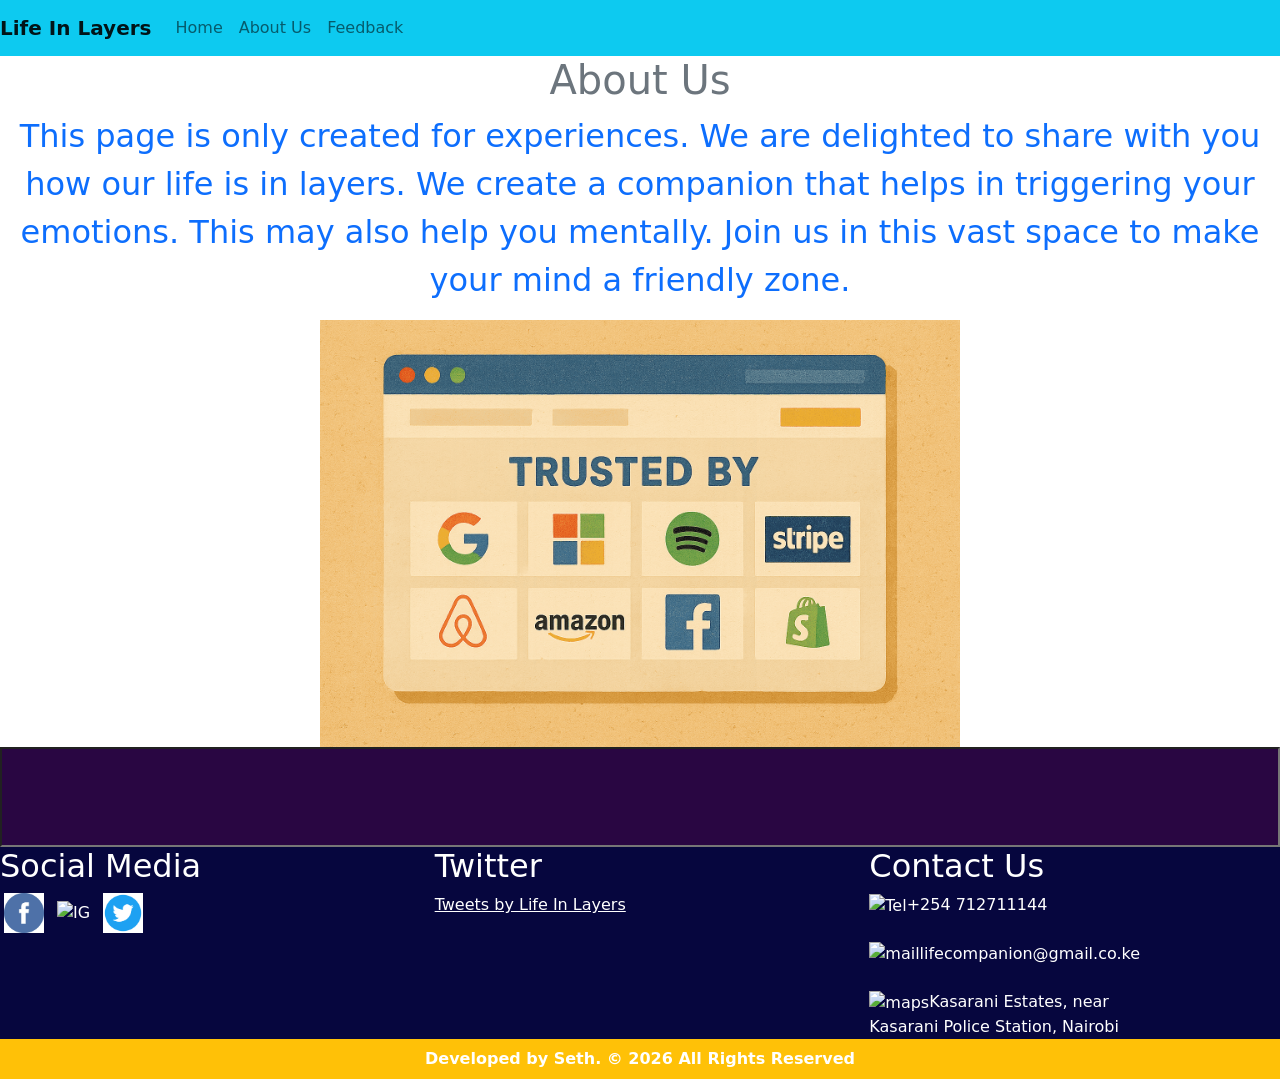
==== About Us.html @ 65b18a60 "First Project" ====
<!DOCTYPE html>
<html>
<head>
  <title>About Us</title>
<link rel="stylesheet" href="dist/css/bootstrap.css">
    <script src="dist/js/bootstrap.js"></script>
</head>
<body>
       <!-- Section one starts here -->
     <section class="row">
        <div class="col-lg-12">
            <!--below tag element will hold all the contents of the navbar  -->
            <nav class="navbar navbar-expand-lg navbar-light bg-info">
                <a href="Index.html" class="navbar-brand"><b>Life In Layers</b></a>
                <!-- below is the toggler/hamburger button to either collapse/expand contents depending on the different screen sizes. -->
                 <button class="navbar-toggler collapsed" data-bs-toggle="collapse" data-bs-target="#navbarcontents">
                    <span class="navbar-toggler-icon"></span>
                 </button>

                 <div id="navbarcontents" class="navbar-collapse collapse">
                    <div class="navbar-nav text-center text-white">
                        <a href="Index.html" class="nav-link">Home</a>
                        <a href="About Us.html" class="nav-link">About Us</a>
                        <a href="Feedback.html" class="nav-link">Feedback</a>
                    </div>
                 </div>
            </nav>
        </div>
     </section>
    <!-- Section one ends here -->

  <h2 class="fs-1 text-center text-secondary">About Us</h2>

  <p class="fs-2 text-center text-primary">
    This page is only created for experiences. We are delighted to share with you how our life is in layers. We create a companion that helps in triggering your emotions. This may also help you mentally. Join us in this vast space to make your mind a friendly zone. 
  </p>
  <center><img src="Images/icons.png" alt="1" style="width: 50%;"></center>
  <!-- Section two starts here -->
         <input style="background-color: rgb(41, 6, 66); width: 100%; height: 100px;">
            <section class="row" style="background-color: rgb(6, 6, 62); color: white">
                <div class="col-lg-4">
                  <h2>Social Media</h2>
                    <img src="Images/Facebook.png" alt="Facebook" height="40px" class="mx-1">
                    <img src="images/IG.jpg" alt="IG" height="50px" class="mx-1">
                    <img src="Images/Twitter.png" alt="Twitter" height="40px" class="mx-1">
                </div>
            
                <div class="col-lg-4">
                    <h2>Twitter</h2>
                    <a href="https://x.com/ModcomKenya?ref_src=twsrc%5Etfw"class="text-white">Tweets by Life In Layers</a>
                </div>
                <div class="col-md-3">
                    <h2>Contact Us</h2>
                    <img src="images/Telephone logo.png" alt="Tel" height="40px">+254 712711144 <br><br>
                    <img src="images/mail.png" alt="mail" height="40px">lifecompanion@gmail.co.ke <br><br>
                    <img src="images/location.jpg" alt="maps" height="40px">Kasarani Estates, near Kasarani Police Station, Nairobi
                </div>
            </section>
        <!-- Section two ends here -->
           <footer class="text-center text-white bg-warning p-2">
            <b>Developed by Seth. &copy; 2026 All Rights Reserved</b>
          </footer>


  

</body>
</html>
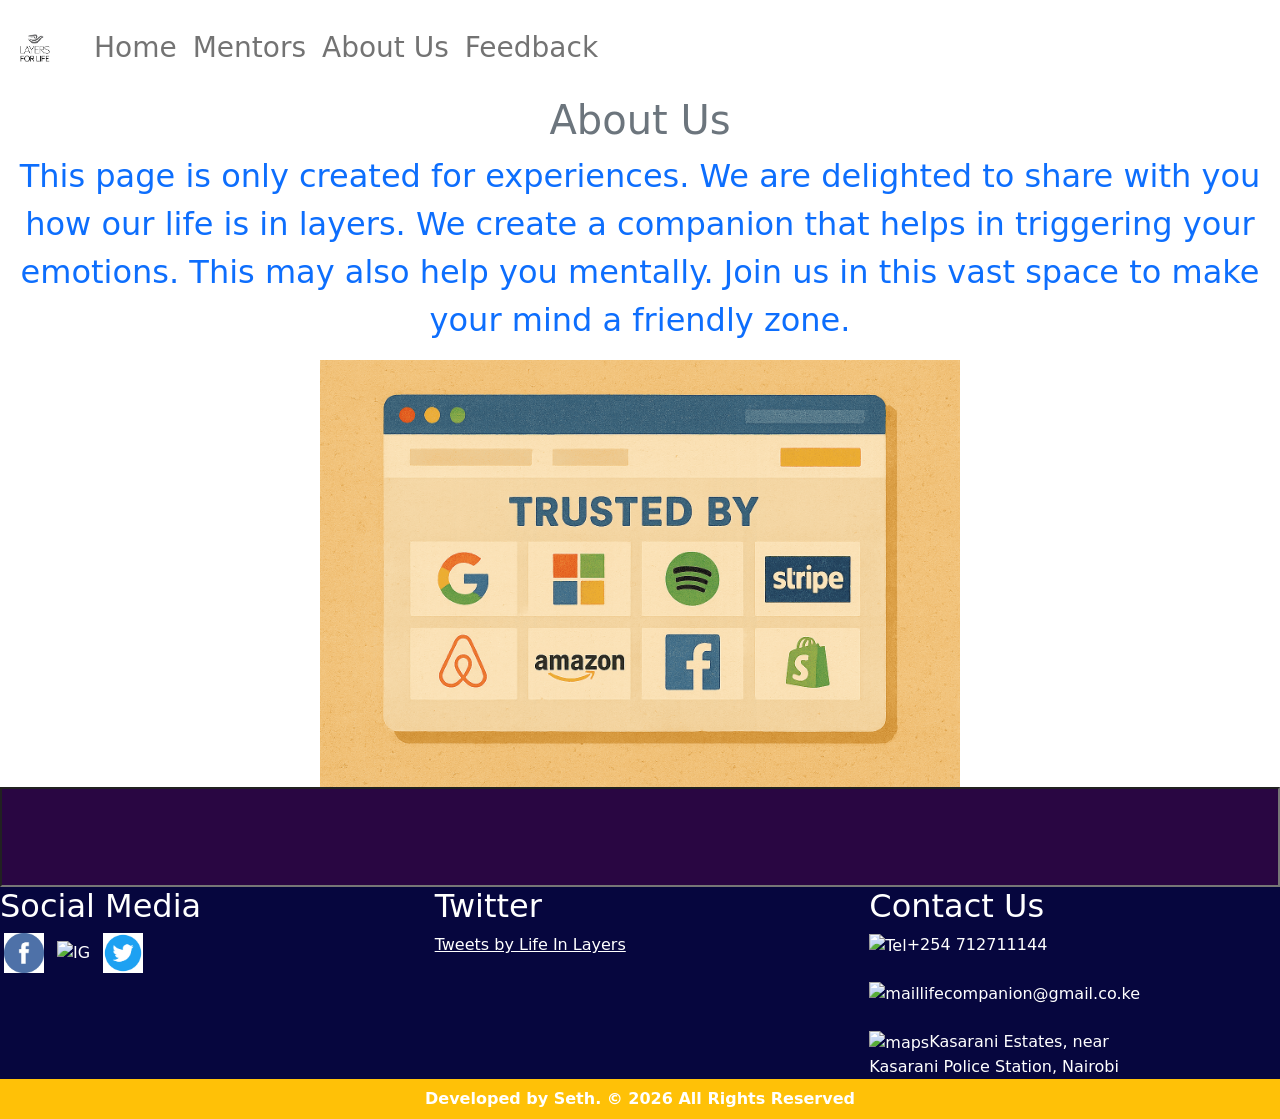
==== commit 06f2004a: "Updated Project" ====
--- a/About Us.html
+++ b/About Us.html
@@ -10,8 +10,8 @@
      <section class="row">
         <div class="col-lg-12">
             <!--below tag element will hold all the contents of the navbar  -->
-            <nav class="navbar navbar-expand-lg navbar-light bg-info">
-                <a href="Index.html" class="navbar-brand"><b>Life In Layers</b></a>
+           <nav class="navbar navbar-expand-lg navbar-light fs-3 text-warning ">
+                <a href="Index.html" class="navbar-brand"><b><img src="Images/logo.png" alt="logo" class="w-80" style="height: 70px;"></b></a>
                 <!-- below is the toggler/hamburger button to either collapse/expand contents depending on the different screen sizes. -->
                  <button class="navbar-toggler collapsed" data-bs-toggle="collapse" data-bs-target="#navbarcontents">
                     <span class="navbar-toggler-icon"></span>
@@ -20,6 +20,7 @@
                  <div id="navbarcontents" class="navbar-collapse collapse">
                     <div class="navbar-nav text-center text-white">
                         <a href="Index.html" class="nav-link">Home</a>
+                        <a href="Mentors.html" class="nav-link">Mentors</a>
                         <a href="About Us.html" class="nav-link">About Us</a>
                         <a href="Feedback.html" class="nav-link">Feedback</a>
                     </div>
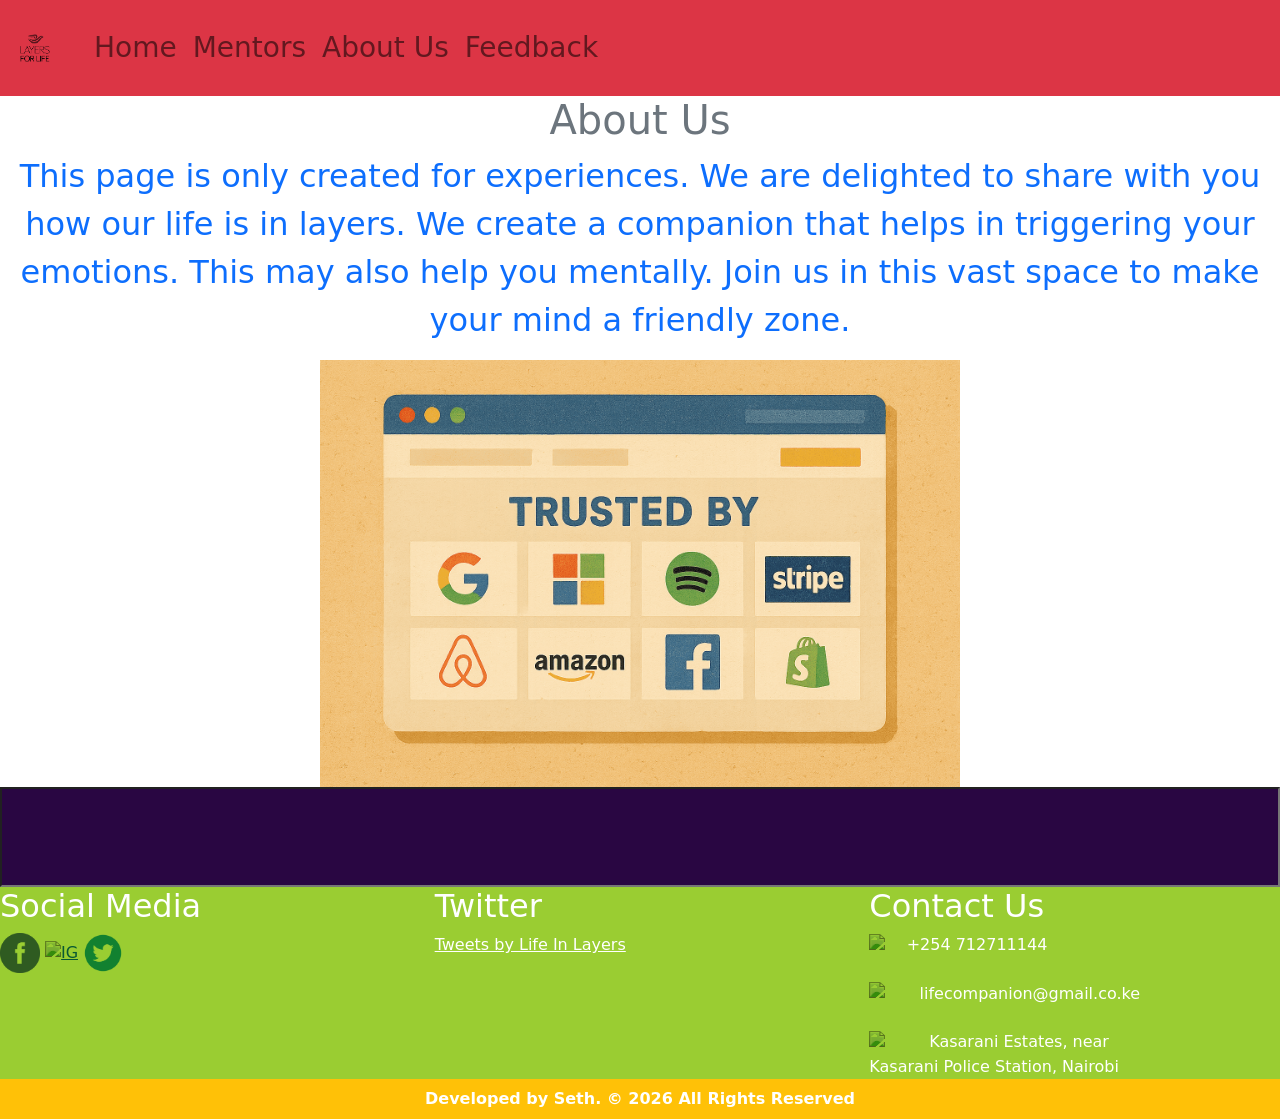
==== commit 52c79b3b: "Updated project" ====
--- a/About Us.html
+++ b/About Us.html
@@ -4,14 +4,20 @@
   <title>About Us</title>
 <link rel="stylesheet" href="dist/css/bootstrap.css">
     <script src="dist/js/bootstrap.js"></script>
+      <style>
+      .hide-bg{
+  mix-blend-mode: multiply;
+  filter: opacity(6);
+}
+    </style>
 </head>
 <body>
        <!-- Section one starts here -->
      <section class="row">
         <div class="col-lg-12">
             <!--below tag element will hold all the contents of the navbar  -->
-           <nav class="navbar navbar-expand-lg navbar-light fs-3 text-warning ">
-                <a href="Index.html" class="navbar-brand"><b><img src="Images/logo.png" alt="logo" class="w-80" style="height: 70px;"></b></a>
+           <nav class="navbar navbar-expand-lg navbar-light fs-3 text-warning bg-danger ">
+                <a href="Index.html" class="navbar-brand"><b><img class="hide-bg" src="Images/logo.png" alt="logo" class="w-80" style="height: 70px;"></b></a>
                 <!-- below is the toggler/hamburger button to either collapse/expand contents depending on the different screen sizes. -->
                  <button class="navbar-toggler collapsed" data-bs-toggle="collapse" data-bs-target="#navbarcontents">
                     <span class="navbar-toggler-icon"></span>
@@ -38,12 +44,12 @@
   <center><img src="Images/icons.png" alt="1" style="width: 50%;"></center>
   <!-- Section two starts here -->
          <input style="background-color: rgb(41, 6, 66); width: 100%; height: 100px;">
-            <section class="row" style="background-color: rgb(6, 6, 62); color: white">
+            <section class="row" style="background-color: yellowgreen; color: white">
                 <div class="col-lg-4">
                   <h2>Social Media</h2>
-                    <img src="Images/Facebook.png" alt="Facebook" height="40px" class="mx-1">
-                    <img src="images/IG.jpg" alt="IG" height="50px" class="mx-1">
-                    <img src="Images/Twitter.png" alt="Twitter" height="40px" class="mx-1">
+                    <a href="https://www.Facebook.com"><img class="hide-bg" src="Images/Facebook.png" alt="Facebook" height="40px" class="mx-1"></a>
+                    <a href="https://www.instagram.com"><img class="hide-bg" src="images/IG.jpg" alt="IG" height="50px" class="mx-1"></a>
+                    <a href="https://www.Twitter.com"><img class="hide-bg" src="Images/Twitter.png" alt="Twitter" height="40px" class="mx-1"></a>
                 </div>
             
                 <div class="col-lg-4">
@@ -52,9 +58,9 @@
                 </div>
                 <div class="col-md-3">
                     <h2>Contact Us</h2>
-                    <img src="images/Telephone logo.png" alt="Tel" height="40px">+254 712711144 <br><br>
-                    <img src="images/mail.png" alt="mail" height="40px">lifecompanion@gmail.co.ke <br><br>
-                    <img src="images/location.jpg" alt="maps" height="40px">Kasarani Estates, near Kasarani Police Station, Nairobi
+                    <img class="hide-bg" src="images/Telephone logo.png" alt="Tel" height="40px">+254 712711144 <br><br>
+                    <img class="hide-bg" src="images/mail.png" alt="mail" height="40px">lifecompanion@gmail.co.ke <br><br>
+                    <img class="hide-bg" src="images/location.jpg" alt="maps" height="40px">Kasarani Estates, near Kasarani Police Station, Nairobi
                 </div>
             </section>
         <!-- Section two ends here -->
